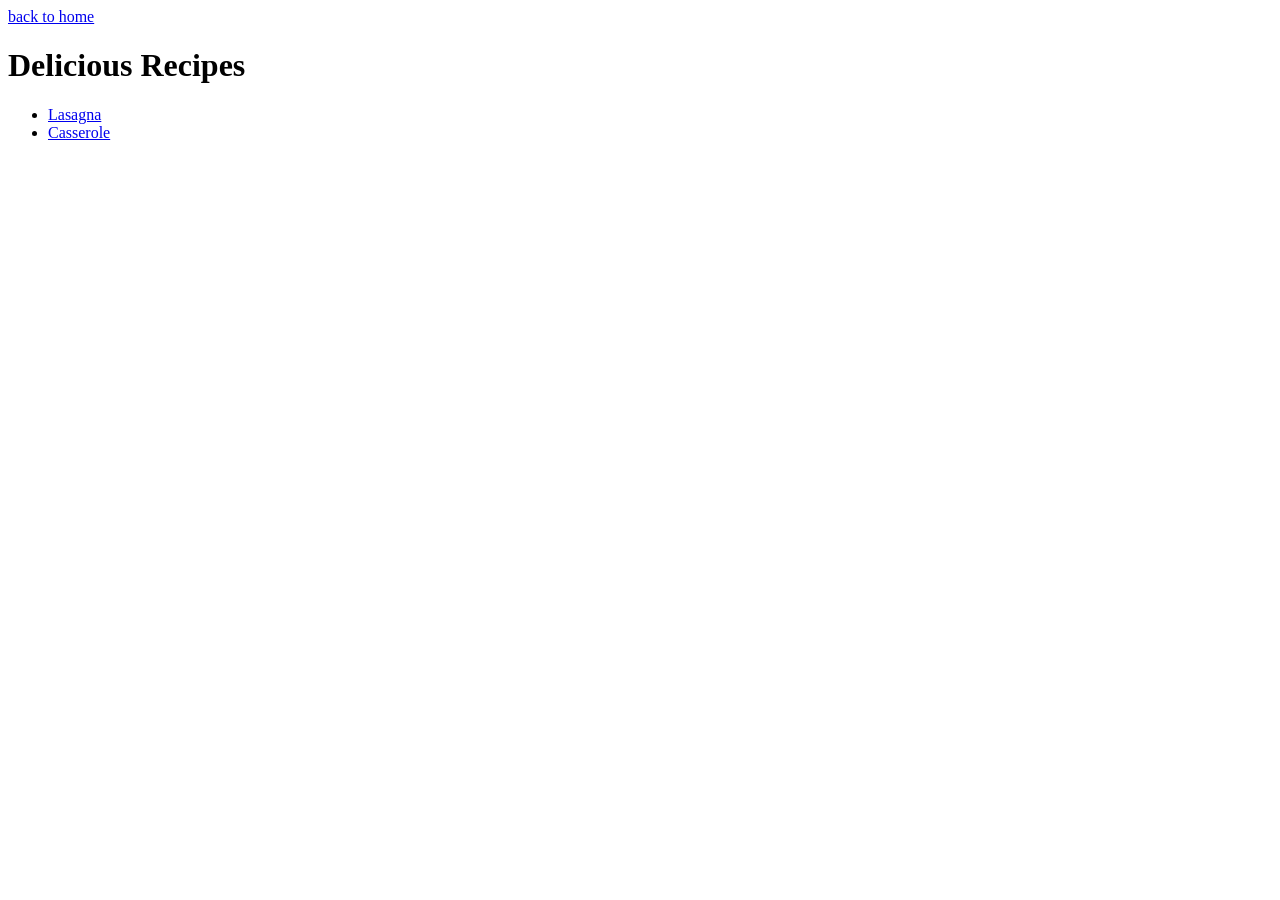
==== pgs/recipes.html @ 48c3189e "Create a simple website for recipes A basic structure with 2 default AI-generated recipes with image" ====
<!DOCTYPE html>
<html lang="en">
<head>
    <meta charset="UTF-8">
    <meta name="viewport" content="width=device-width, initial-scale=1.0">
    <title>Recipes</title>
</head>
<body>
    <a href="../index.html">back to home</a>
    <h1>Delicious Recipes</h1>
    <ul>
        <li><a href="recipes/lasagna.html">Lasagna</a></li>
        <li><a href="recipes/casserole.html">Casserole</a></li>
    </ul>
</body>
</html>
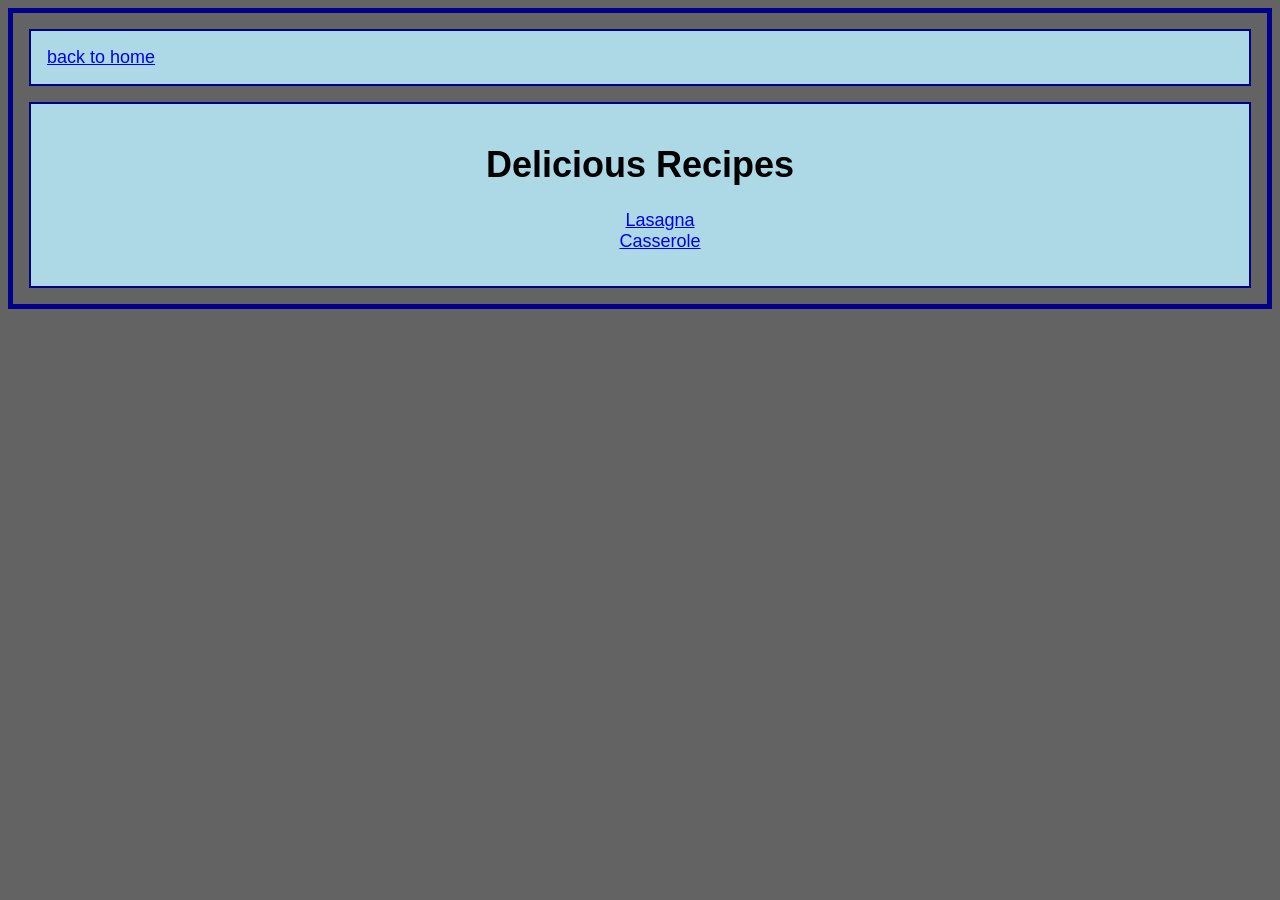
==== commit 8824f6f7: "Add basic styling to website" ====
--- a/pgs/recipes.html
+++ b/pgs/recipes.html
@@ -3,14 +3,19 @@
 <head>
     <meta charset="UTF-8">
     <meta name="viewport" content="width=device-width, initial-scale=1.0">
+    <link rel="stylesheet" href="../rsc/css/styles.css">
     <title>Recipes</title>
 </head>
 <body>
-    <a href="../index.html">back to home</a>
-    <h1>Delicious Recipes</h1>
-    <ul>
-        <li><a href="recipes/lasagna.html">Lasagna</a></li>
-        <li><a href="recipes/casserole.html">Casserole</a></li>
-    </ul>
+    <div class="container">
+        <a href="../index.html">back to home</a>
+    </div>
+    <div class="container">
+        <h1 class="centered">Delicious Recipes</h1>
+        <ul>
+            <li class="centered"><a href="recipes/lasagna.html">Lasagna</a></li>
+            <li class="centered"><a href="recipes/casserole.html">Casserole</a></li>
+        </ul>
+    </div>
 </body>
 </html>
--- a/rsc/css/styles.css
+++ b/rsc/css/styles.css
@@ -0,0 +1,44 @@
+*{
+    border: 0px solid darkblue;
+}
+
+body{
+    border-width: 5px;
+    font-family: sans-serif;
+    font-size: large;
+    background-color: rgb(99, 99, 99);
+}
+
+.container {
+    border-width: 2px;
+    background-color: lightblue;
+
+    padding: 16px;
+    margin: 16px;
+}
+.description{
+    background-color: rgb(185, 194, 223);
+    width: 800px;
+    margin: 16px auto;
+}
+
+.other{
+    display: inline-block;
+
+    border-width: 2px;
+    background-color: lightblue;
+
+    padding: 16px;
+    margin: 16px;
+}
+
+.centered{
+    text-align: center;
+}
+.large{
+    font-size: x-large;
+}
+
+ul{
+    list-style-type: none;
+}
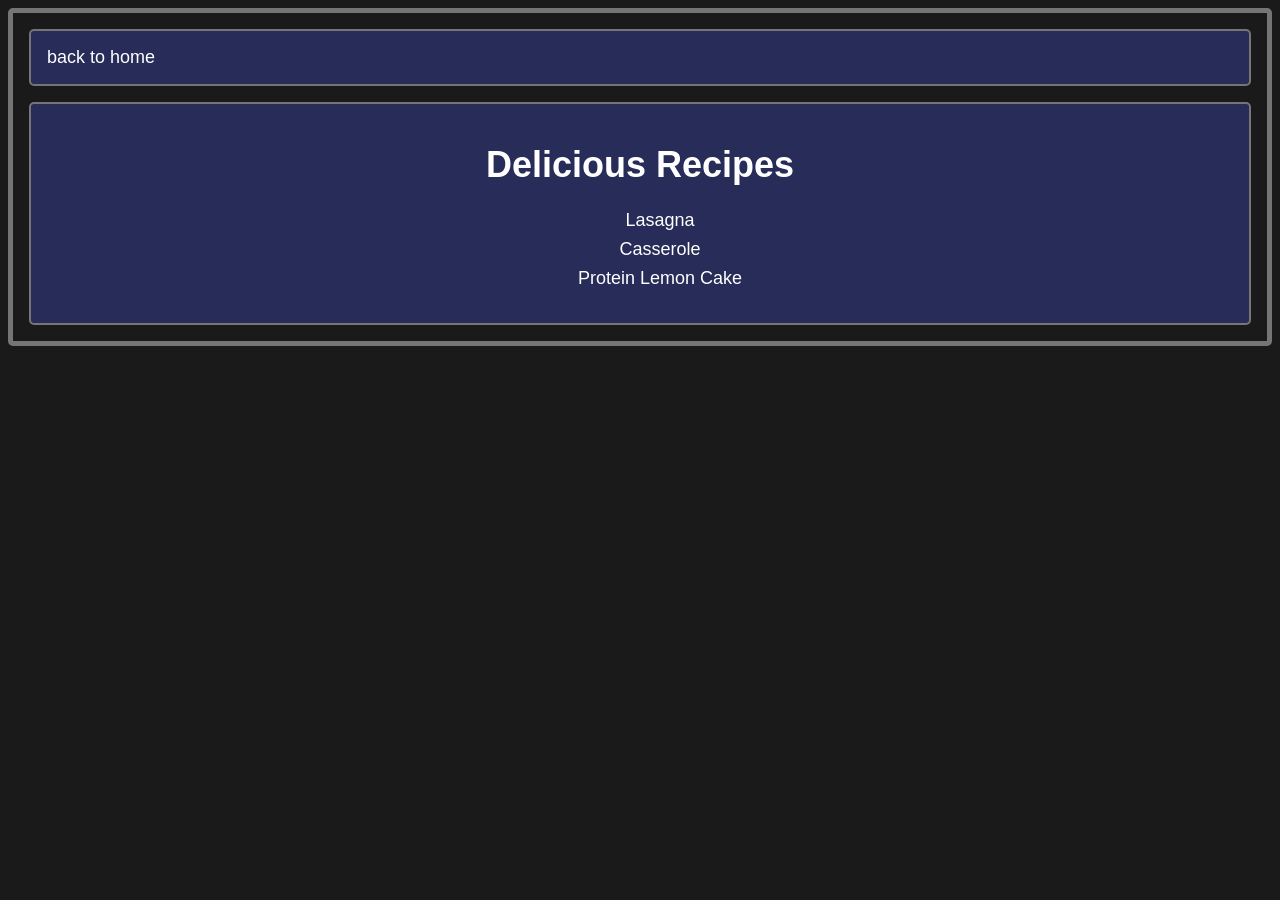
==== commit 65e1e73f: "Add Protein Lemon Cake recipe; Change style" ====
--- a/pgs/recipes.html
+++ b/pgs/recipes.html
@@ -15,6 +15,7 @@
         <ul>
             <li class="centered"><a href="recipes/lasagna.html">Lasagna</a></li>
             <li class="centered"><a href="recipes/casserole.html">Casserole</a></li>
+            <li class="centered"><a href="recipes/protein-lemon-cake.html">Protein Lemon Cake</a></li>
         </ul>
     </div>
 </body>
--- a/rsc/css/styles.css
+++ b/rsc/css/styles.css
@@ -1,23 +1,25 @@
 *{
-    border: 0px solid darkblue;
+    border: 0px solid rgb(117, 117, 117);
+    border-radius: 5px;
+    color: white;;
 }
 
 body{
     border-width: 5px;
     font-family: sans-serif;
     font-size: large;
-    background-color: rgb(99, 99, 99);
+    background-color: rgb(26, 26, 26);
 }
 
 .container {
     border-width: 2px;
-    background-color: lightblue;
+    background-color: rgb(39, 44, 88);
 
     padding: 16px;
     margin: 16px;
 }
 .description{
-    background-color: rgb(185, 194, 223);
+    background-color: rgb(90, 114, 190);
     width: 800px;
     margin: 16px auto;
 }
@@ -25,8 +27,8 @@
 .other{
     display: inline-block;
 
-    border-width: 2px;
-    background-color: lightblue;
+    border-width: 5px;
+    background-color: rgb(96, 101, 128);
 
     padding: 16px;
     margin: 16px;
@@ -39,6 +41,12 @@
     font-size: x-large;
 }
 
+a{
+    text-decoration: none;
+}
 ul{
     list-style-type: none;
+}
+li{
+    margin: 8px 0px;
 }
